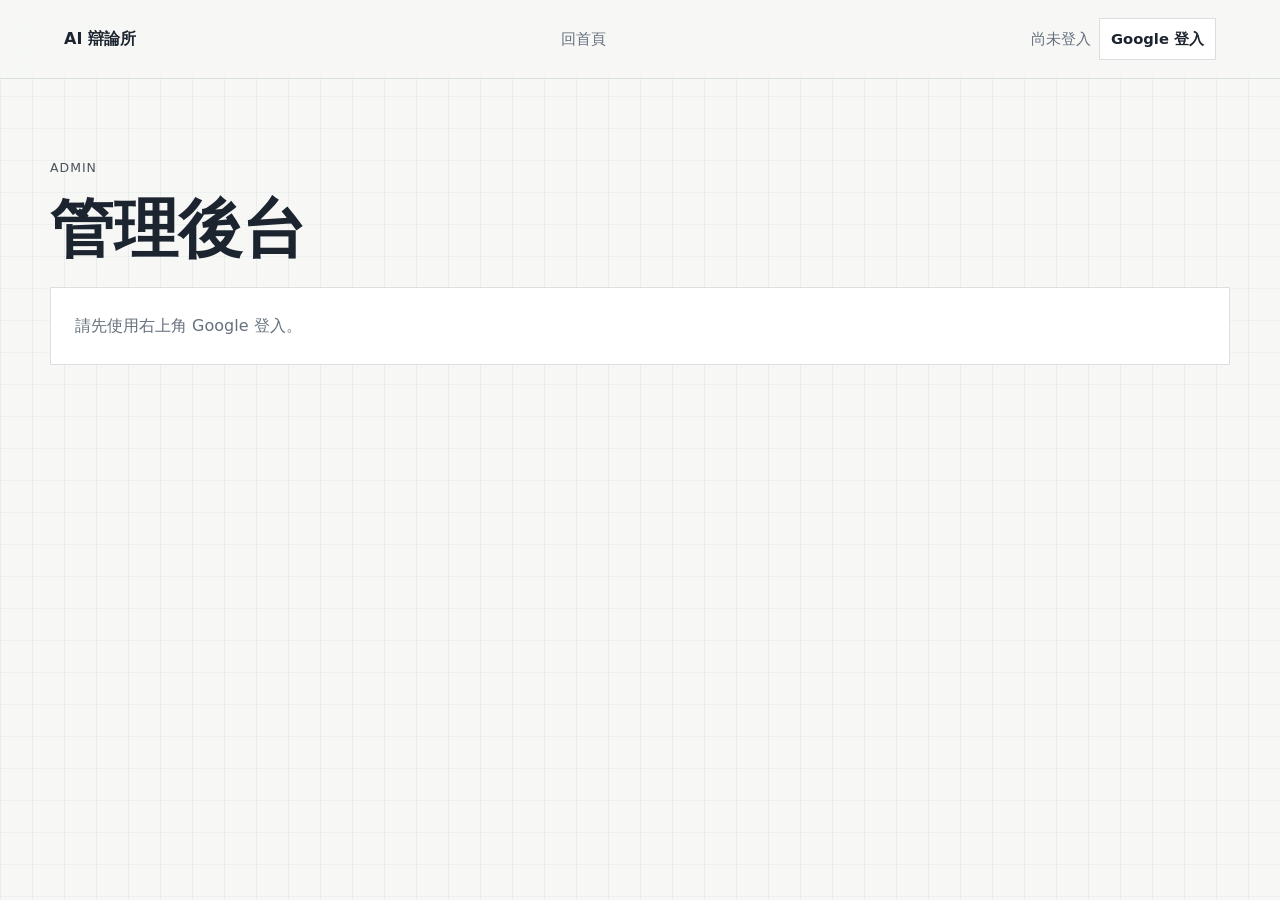
==== admin/index.html @ 91a142c6 "Add REST auth and admin dashboard" ====
<!doctype html>
<html lang="zh-Hant">
<head>
  <meta charset="utf-8">
  <meta name="viewport" content="width=device-width, initial-scale=1">
  <title>AI 辯論所管理後台</title>
  <link rel="stylesheet" href="../styles.css">
</head>
<body class="portal">
  <header class="portal-topbar">
    <a href="../" class="brand">AI 辯論所</a>
    <nav aria-label="管理導覽">
      <a href="../">回首頁</a>
    </nav>
    <div class="site-auth" data-site-auth aria-label="登入狀態"></div>
  </header>

  <main class="portal-shell">
    <section class="portal-section">
      <div class="portal-section-head">
        <p class="eyebrow">Admin</p>
        <h1>管理後台</h1>
      </div>
      <div data-admin-root>
        <article class="portal-empty">正在確認管理員權限。</article>
      </div>
    </section>
  </main>

  <script src="../supabase-config.js"></script>
  <script src="../site-auth.js?v=20260518-rest-auth"></script>
  <script src="admin.js?v=20260518-admin-v1"></script>
</body>
</html>
---- styles.css ----
:root {
  color-scheme: light;
  --bg: #f6f3ee;
  --ink: #202124;
  --muted: #6a6258;
  --line: #ddd4c8;
  --card: #fffdf8;
  --positive: #145c4b;
  --positive-soft: #dfeee9;
  --negative: #8b2d3b;
  --negative-soft: #f4e2e6;
  --judge: #4b3f72;
  --judge-soft: #e8e3f3;
  --accent: #b56a2a;
}

* { box-sizing: border-box; }

body {
  margin: 0;
  font-family: "Noto Sans TC", "Microsoft JhengHei", system-ui, sans-serif;
  line-height: 1.75;
  color: var(--ink);
  background: var(--bg);
}

.site-header {
  min-height: 82vh;
  display: grid;
  grid-template-columns: minmax(0, 1fr) 280px;
  gap: 32px;
  align-items: end;
  padding: 72px clamp(24px, 6vw, 84px) 52px;
  background:
    linear-gradient(rgba(32, 33, 36, .58), rgba(32, 33, 36, .22)),
    url("https://images.unsplash.com/photo-1518770660439-4636190af475?auto=format&fit=crop&w=1800&q=80") center / cover;
  color: #fff;
}

.euthanasia-page .site-header {
  background:
    linear-gradient(rgba(32, 33, 36, .62), rgba(32, 33, 36, .28)),
    url("https://images.unsplash.com/photo-1505751172876-fa1923c5c528?auto=format&fit=crop&w=1800&q=80") center / cover;
}

.school-phone-page .site-header {
  background:
    linear-gradient(rgba(32, 33, 36, .56), rgba(32, 33, 36, .24)),
    url("https://images.unsplash.com/photo-1509062522246-3755977927d7?auto=format&fit=crop&w=1800&q=80") center / cover;
}

.death-penalty-page .site-header {
  background:
    linear-gradient(rgba(20, 22, 24, .64), rgba(20, 22, 24, .30)),
    url("https://images.unsplash.com/photo-1589578527966-fdac0f44566c?auto=format&fit=crop&w=1800&q=80") center / cover;
}

.eyebrow {
  margin: 0 0 10px;
  font-size: .78rem;
  letter-spacing: .08em;
  text-transform: uppercase;
  color: currentColor;
  opacity: .78;
}

h1, h2, h3, h4 {
  margin: 0;
  line-height: 1.25;
  letter-spacing: 0;
}

h1 {
  max-width: 980px;
  font-size: clamp(2.2rem, 5vw, 4.8rem);
}

.lede {
  max-width: 760px;
  margin: 22px 0 0;
  font-size: 1.12rem;
  color: rgba(255,255,255,.9);
}

.score-card {
  padding: 20px;
  border: 1px solid rgba(255,255,255,.34);
  background: rgba(255,255,255,.12);
  backdrop-filter: blur(10px);
}

.score-card span {
  display: block;
  font-size: .9rem;
  opacity: .82;
}

.score-card strong {
  display: block;
  margin-top: 6px;
  font-size: 2rem;
}

.score-card p {
  margin: 10px 0 0;
  color: rgba(255,255,255,.86);
}

.role-panel {
  display: flex;
  flex-wrap: wrap;
  gap: 10px;
  margin-top: 22px;
}

.role-panel-item {
  min-width: 132px;
  padding: 10px 14px;
  border: 1px solid rgba(255,255,255,.34);
  background: rgba(255,255,255,.14);
  backdrop-filter: blur(10px);
}

.role-panel-item span {
  display: block;
  font-size: .82rem;
  color: rgba(255,255,255,.78);
}

.role-panel-item strong {
  display: block;
  margin-top: 2px;
  font-size: 1.08rem;
  color: #fff;
}

.tabs {
  position: sticky;
  top: 0;
  z-index: 5;
  display: flex;
  gap: 10px;
  padding: 12px clamp(18px, 5vw, 72px);
  border-bottom: 1px solid var(--line);
  background: rgba(246, 243, 238, .92);
  backdrop-filter: blur(12px);
}

.tabs .site-auth {
  margin-left: auto;
}

.tabs a {
  color: var(--ink);
  text-decoration: none;
  border: 1px solid var(--line);
  background: var(--card);
  padding: 8px 12px;
}

main {
  width: min(1120px, calc(100% - 36px));
  margin: 0 auto;
  padding: 48px 0 72px;
}

.section + .section { margin-top: 56px; }

.section-title {
  display: flex;
  justify-content: space-between;
  align-items: end;
  gap: 24px;
  margin-bottom: 18px;
}

.section-title h2 {
  font-size: clamp(1.6rem, 3vw, 2.4rem);
}

.media-grid {
  display: grid;
  grid-template-columns: minmax(0, 1.5fr) minmax(280px, .8fr);
  gap: 18px;
  align-items: stretch;
}

.media-panel {
  display: grid;
  gap: 14px;
  align-content: start;
  border: 1px solid var(--line);
  background: var(--card);
  padding: clamp(16px, 3vw, 24px);
}

.media-panel-head {
  display: flex;
  justify-content: space-between;
  gap: 16px;
  align-items: baseline;
}

.media-panel-head span {
  color: var(--muted);
  font-size: .9rem;
}

.media-panel-head strong {
  font-size: 1.16rem;
}

.video-frame {
  position: relative;
  overflow: hidden;
  border: 1px solid var(--line);
  background: #111;
  aspect-ratio: 16 / 9;
}

.video-frame iframe {
  position: absolute;
  inset: 0;
  width: 100%;
  height: 100%;
  border: 0;
}

.spotify-frame iframe {
  display: block;
  width: 100%;
  min-height: 232px;
  border: 0;
}

.media-panel p {
  margin: 0;
  color: var(--muted);
}

.podcast-placeholder {
  display: grid;
  align-content: center;
  min-height: 220px;
  padding: 22px;
  border: 1px dashed #b9ac9c;
  background:
    linear-gradient(135deg, rgba(20, 92, 75, .08), rgba(181, 106, 42, .08)),
    #fffaf1;
}

.podcast-placeholder h3 {
  margin: 2px 0 8px;
  font-size: clamp(1.6rem, 3vw, 2.2rem);
}

.podcast-player {
  display: grid;
  gap: 14px;
  min-height: 220px;
  align-content: center;
  padding: 22px;
  border: 1px solid var(--line);
  background: #fffaf1;
}

.podcast-player audio {
  width: 100%;
}

.stack {
  display: grid;
  gap: 18px;
}

.card {
  border: 1px solid var(--line);
  background: var(--card);
  padding: clamp(18px, 3vw, 30px);
  border-left: 8px solid var(--accent);
}

.card.positive { border-left-color: var(--positive); }
.card.negative { border-left-color: var(--negative); }
.card.judge { border-left-color: var(--judge); }

.card-head {
  display: flex;
  align-items: center;
  justify-content: space-between;
  gap: 18px;
  margin-bottom: 16px;
}

.card-actions {
  display: flex;
  align-items: center;
  justify-content: flex-end;
  flex-wrap: wrap;
  gap: 10px;
}

.segment-like {
  min-height: 36px;
  border: 1px solid var(--line);
  background: #fff;
  color: var(--ink);
  padding: 7px 12px;
  font: inherit;
  font-weight: 800;
  cursor: pointer;
}

.segment-like:disabled {
  cursor: not-allowed;
  opacity: .64;
}

.segment-like-count {
  color: var(--muted);
  font-size: .9rem;
}

.badge {
  display: inline-flex;
  align-items: center;
  gap: 8px;
  padding: 4px 10px;
  font-size: .86rem;
  border: 1px solid currentColor;
}

.positive .badge { color: var(--positive); background: var(--positive-soft); }
.negative .badge { color: var(--negative); background: var(--negative-soft); }
.judge .badge { color: var(--judge); background: var(--judge-soft); }

audio {
  width: min(360px, 100%);
  height: 36px;
}

.audio-box {
  display: grid;
  gap: 6px;
  min-width: min(360px, 100%);
}

.audio-box span {
  color: var(--muted);
  font-size: .86rem;
}

.content p {
  margin: 0 0 1em;
}

.content h3 {
  margin: 1.4em 0 .6em;
  font-size: 1.28rem;
}

.content h4 {
  margin: 1.2em 0 .4em;
  font-size: 1.05rem;
}

.content blockquote {
  margin: 0 0 1em;
  padding: 12px 16px;
  border-left: 4px solid var(--judge);
  background: var(--judge-soft);
}

.table-wrap {
  overflow-x: auto;
  margin: 16px 0;
}

table {
  width: 100%;
  border-collapse: collapse;
  background: #fff;
}

th, td {
  border: 1px solid var(--line);
  padding: 10px 12px;
  text-align: left;
  vertical-align: top;
}

th {
  background: #eee7dc;
}

.engagement-card {
  border: 1px solid var(--line);
  background: var(--card);
  padding: clamp(18px, 3vw, 30px);
}

.engagement-card h3 {
  font-size: 1.35rem;
}

.engagement-card code {
  background: #f1ece3;
  padding: 2px 5px;
}

.engagement-toolbar {
  display: flex;
  justify-content: space-between;
  gap: 18px;
  align-items: flex-start;
  padding-bottom: 18px;
  border-bottom: 1px solid var(--line);
}

.engagement-toolbar p {
  margin: 8px 0 0;
  color: var(--muted);
}

.auth-actions,
.comment-form-actions,
.like-row,
.view-row {
  display: flex;
  flex-wrap: wrap;
  gap: 10px;
  align-items: center;
}

.engagement-card button {
  min-height: 40px;
  border: 1px solid var(--line);
  background: #fff;
  color: var(--ink);
  padding: 8px 12px;
  font: inherit;
  cursor: pointer;
}

.engagement-card button:disabled {
  cursor: not-allowed;
  opacity: .62;
}

.engagement-card .button-main,
.comment-form button[type="submit"] {
  border-color: var(--accent);
  background: var(--accent);
  color: #fff;
}

.like-row {
  margin-top: 18px;
}

.view-row {
  margin-top: 18px;
  padding: 12px;
  border: 1px solid var(--line);
  background: #fbfcfa;
}

.view-row strong {
  margin-left: 4px;
  color: var(--ink);
}

.like-row span,
.comment-form-actions span,
.comment-meta time {
  color: var(--muted);
  font-size: .92rem;
}

.comment-form {
  display: grid;
  gap: 8px;
  margin-top: 18px;
}

.comment-form label {
  font-weight: 800;
}

.comment-form textarea {
  width: 100%;
  resize: vertical;
  border: 1px solid var(--line);
  background: #fff;
  color: var(--ink);
  padding: 12px;
  font: inherit;
}

.comment-form-actions {
  justify-content: space-between;
}

.comment-list {
  display: grid;
  gap: 12px;
  margin-top: 20px;
}

.comment-item {
  position: relative;
  border: 1px solid var(--line);
  background: #fbfcfa;
  padding: 14px;
}

.comment-meta {
  display: flex;
  flex-wrap: wrap;
  gap: 10px;
  align-items: baseline;
}

.comment-item p {
  margin: 8px 0 0;
  white-space: pre-wrap;
}

.comment-delete {
  margin-top: 10px;
  border-color: #d8b8be;
  color: var(--negative);
}

.empty-comments {
  margin: 0;
  color: var(--muted);
}

footer {
  border-top: 1px solid var(--line);
  padding: 24px clamp(18px, 5vw, 72px);
  color: var(--muted);
}

.portal {
  --bg: #f7f8f6;
  --ink: #1c2430;
  --muted: #65707d;
  --line: #d9e0df;
  --card: #ffffff;
  --accent: #2f6f73;
  background:
    linear-gradient(90deg, rgba(47, 111, 115, .07) 1px, transparent 1px),
    linear-gradient(rgba(47, 111, 115, .05) 1px, transparent 1px),
    var(--bg);
  background-size: 32px 32px;
}

.portal-topbar {
  display: flex;
  align-items: center;
  justify-content: space-between;
  gap: 24px;
  padding: 18px clamp(20px, 5vw, 72px);
  border-bottom: 1px solid var(--line);
  background: rgba(247, 248, 246, .9);
  backdrop-filter: blur(12px);
  position: sticky;
  top: 0;
  z-index: 10;
}

.brand {
  color: var(--ink);
  font-weight: 800;
  text-decoration: none;
}

.portal-topbar nav {
  display: flex;
  gap: 14px;
}

.portal-topbar nav a {
  color: var(--muted);
  text-decoration: none;
  font-size: .95rem;
}

.site-auth {
  display: flex;
  align-items: center;
  gap: 8px;
  color: var(--muted);
  font-size: .92rem;
}

.site-auth button {
  min-height: 36px;
  border: 1px solid var(--line);
  background: var(--card);
  color: var(--ink);
  padding: 7px 11px;
  font: inherit;
  font-weight: 800;
  cursor: pointer;
}

.site-auth button:disabled {
  cursor: not-allowed;
  opacity: .62;
}

.portal-shell {
  width: min(1180px, calc(100% - 36px));
  margin: 0 auto;
  padding: 44px 0 76px;
}

.portal-intro {
  display: grid;
  grid-template-columns: minmax(0, 1fr) 360px;
  gap: 28px;
  align-items: end;
  padding: clamp(26px, 5vw, 54px);
  border: 1px solid var(--line);
  background: rgba(255, 255, 255, .86);
}

.portal-intro h1 {
  font-size: clamp(2.1rem, 5vw, 4rem);
}

.portal-intro .lede {
  color: var(--muted);
}

.portal-schedule {
  display: inline-flex;
  align-items: center;
  margin: 20px 0 0;
  padding: 10px 14px;
  border: 1px solid rgba(68, 126, 112, .28);
  background: rgba(68, 126, 112, .08);
  color: #244f48;
  font-weight: 800;
}

.portal-stats {
  display: grid;
  grid-template-columns: repeat(2, 1fr);
  gap: 1px;
  margin: 0;
  border: 1px solid var(--line);
  background: var(--line);
}

.portal-stats div {
  padding: 16px;
  background: #fbfcfa;
}

.portal-stats dt {
  color: var(--muted);
  font-size: .84rem;
}

.portal-stats dd {
  margin: 4px 0 0;
  font-size: 1.35rem;
  font-weight: 800;
}

.portal-section {
  display: grid;
  gap: 18px;
  margin-top: 34px;
}

.portal-section-head h2 {
  font-size: clamp(1.55rem, 3vw, 2.2rem);
}

.debate-list {
  display: grid;
  gap: 16px;
}

.portal-empty {
  border: 1px solid var(--line);
  background: var(--card);
  padding: 24px;
  color: var(--muted);
}

.debate-card {
  display: grid;
  grid-template-columns: 260px minmax(0, 1fr);
  min-height: 260px;
  border: 1px solid var(--line);
  background: var(--card);
}

.debate-card-media {
  min-height: 100%;
  background:
    linear-gradient(rgba(28, 36, 48, .08), rgba(28, 36, 48, .16)),
    url("https://images.unsplash.com/photo-1518770660439-4636190af475?auto=format&fit=crop&w=900&q=80") center / cover;
}

.debate-card-euthanasia .debate-card-media {
  background:
    linear-gradient(rgba(28, 36, 48, .10), rgba(28, 36, 48, .20)),
    url("https://images.unsplash.com/photo-1505751172876-fa1923c5c528?auto=format&fit=crop&w=900&q=80") center / cover;
}

.debate-card-school-phone .debate-card-media {
  background:
    linear-gradient(rgba(28, 36, 48, .08), rgba(28, 36, 48, .18)),
    url("https://images.unsplash.com/photo-1509062522246-3755977927d7?auto=format&fit=crop&w=900&q=80") center / cover;
}

.debate-card-death-penalty .debate-card-media {
  background:
    linear-gradient(rgba(28, 36, 48, .14), rgba(28, 36, 48, .24)),
    url("https://images.unsplash.com/photo-1589578527966-fdac0f44566c?auto=format&fit=crop&w=900&q=80") center / cover;
}

.debate-card-body {
  display: grid;
  align-content: center;
  gap: 14px;
  padding: clamp(20px, 4vw, 34px);
}

.debate-card h3 {
  max-width: 760px;
  font-size: clamp(1.35rem, 2.4vw, 2rem);
}

.debate-card p {
  max-width: 760px;
  margin: 0;
  color: var(--muted);
}

.debate-meta-row {
  display: flex;
  flex-wrap: wrap;
  gap: 8px;
}

.debate-meta-row span {
  border: 1px solid var(--line);
  background: #f4f7f4;
  color: var(--muted);
  padding: 3px 9px;
  font-size: .86rem;
}

.score-strip {
  display: flex;
  flex-wrap: wrap;
  gap: 10px;
}

.debate-card-stats {
  display: flex;
  flex-wrap: wrap;
  gap: 10px;
}

.debate-card-stats span {
  border: 1px solid var(--line);
  background: #fbfcfa;
  color: var(--muted);
  padding: 8px 12px;
}

.debate-card-stats strong {
  color: var(--ink);
  font-size: 1.18rem;
}

.score-strip span {
  border-left: 4px solid var(--accent);
  background: #eef5f2;
  padding: 8px 12px;
  color: var(--muted);
}

.score-strip strong {
  color: var(--ink);
  font-size: 1.22rem;
}

.debate-card-actions {
  display: flex;
  flex-wrap: wrap;
  gap: 10px;
  margin-top: 4px;
}

.debate-card-actions a {
  color: var(--ink);
  text-decoration: none;
  border: 1px solid var(--line);
  padding: 8px 12px;
  background: #fff;
}

.debate-card-actions .primary-link {
  color: #fff;
  border-color: var(--accent);
  background: var(--accent);
}

.admin-stack {
  display: grid;
  gap: 18px;
}

.admin-card {
  grid-template-columns: 1fr;
}

.admin-grid {
  display: grid;
  gap: 12px;
}

.admin-field {
  display: grid;
  gap: 6px;
  color: var(--muted);
}

.admin-field input {
  width: 100%;
  box-sizing: border-box;
  border: 1px solid var(--line);
  padding: 10px 12px;
  font: inherit;
}

@media (max-width: 760px) {
  .site-header {
    grid-template-columns: 1fr;
    min-height: 86vh;
    padding-top: 56px;
  }

  .tabs {
    overflow-x: auto;
  }

  .tabs .site-auth {
    margin-left: 0;
  }

  .card-head {
    align-items: flex-start;
    flex-direction: column;
  }

  .engagement-toolbar {
    flex-direction: column;
  }

  .media-grid {
    grid-template-columns: 1fr;
  }

  .portal-topbar {
    align-items: flex-start;
    flex-direction: column;
  }

  .site-auth {
    flex-wrap: wrap;
  }

  .portal-intro {
    grid-template-columns: 1fr;
  }

  .portal-stats {
    grid-template-columns: 1fr;
  }

  .debate-card {
    grid-template-columns: 1fr;
  }

  .debate-card-media {
    min-height: 170px;
  }
}
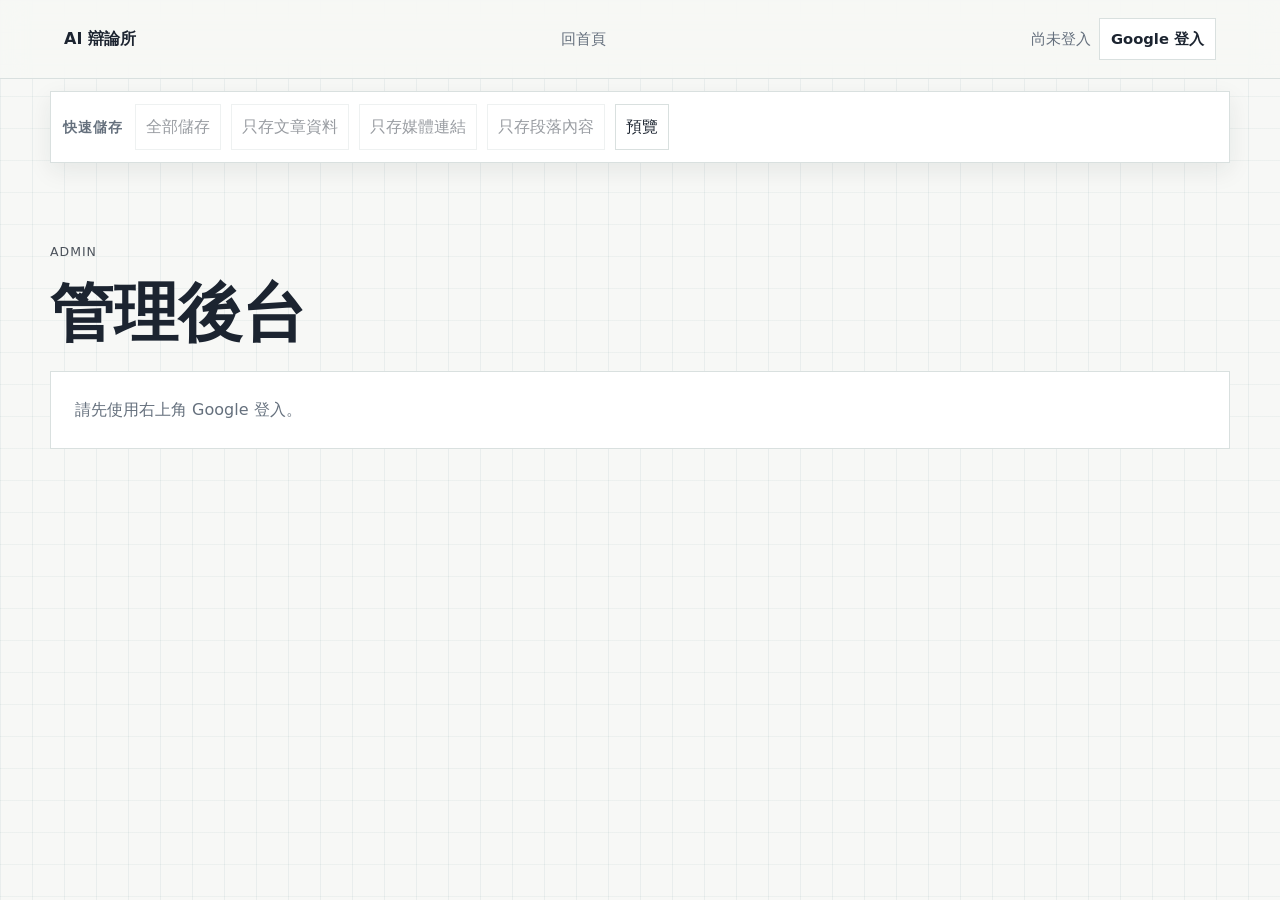
==== commit ee39326c: "Add sticky save bar to admin editor" ====
--- a/admin/index.html
+++ b/admin/index.html
@@ -4,7 +4,7 @@
   <meta charset="utf-8">
   <meta name="viewport" content="width=device-width, initial-scale=1">
   <title>AI 辯論所管理後台</title>
-  <link rel="stylesheet" href="../styles.css">
+  <link rel="stylesheet" href="../styles.css?v=20260528-admin-sticky-save">
 </head>
 <body class="portal">
   <header class="portal-topbar">
@@ -14,6 +14,17 @@
     </nav>
     <div class="site-auth" data-site-auth aria-label="登入狀態"></div>
   </header>
+
+  <div class="admin-global-savebar" data-admin-savebar aria-label="快速儲存工具列">
+    <div class="admin-global-savebar-inner">
+      <span class="admin-global-savebar-label">快速儲存</span>
+      <button type="button" class="primary-link" data-savebar-action="all">全部儲存</button>
+      <button type="button" data-savebar-action="debate">只存文章資料</button>
+      <button type="button" data-savebar-action="media">只存媒體連結</button>
+      <button type="button" data-savebar-action="segments">只存段落內容</button>
+      <a href="#" data-savebar-preview>預覽</a>
+    </div>
+  </div>
 
   <main class="portal-shell">
     <section class="portal-section">
@@ -28,7 +39,56 @@
   </main>
 
   <script src="../supabase-config.js"></script>
-  <script src="../site-auth.js?v=20260518-rest-auth"></script>
-  <script src="admin.js?v=20260518-admin-v1"></script>
+  <script src="../site-auth.js?v=20260518-auth-hash"></script>
+  <script src="admin.js?v=20260528-admin-sticky-save"></script>
+  <script>
+    (() => {
+      const savebar = document.querySelector("[data-admin-savebar]");
+      if (!savebar) return;
+
+      const actionToSelector = {
+        all: "[data-save-all]",
+        debate: "[data-save-debate]",
+        media: "[data-save-media]",
+        segments: "[data-save-segments]",
+      };
+
+      function syncSavebar() {
+        const inEditor = !!document.querySelector("[data-admin-root] [data-debate-id]");
+        savebar.dataset.mode = inEditor ? "editor" : "list";
+        savebar.querySelectorAll("[data-savebar-action]").forEach((button) => {
+          const selector = actionToSelector[button.dataset.savebarAction];
+          button.disabled = !document.querySelector(selector);
+        });
+        const previewLink = savebar.querySelector("[data-savebar-preview]");
+        const livePreviewLink = document.querySelector('.debate-card-actions a[href*="../debates/view/"]');
+        previewLink.href = livePreviewLink?.href || "#";
+      }
+
+      savebar.addEventListener("click", (event) => {
+        const actionButton = event.target.closest("[data-savebar-action]");
+        if (actionButton) {
+          const selector = actionToSelector[actionButton.dataset.savebarAction];
+          const target = document.querySelector(selector);
+          if (target) target.click();
+          return;
+        }
+
+        const preview = event.target.closest("[data-savebar-preview]");
+        if (preview && preview.getAttribute("href") === "#") {
+          event.preventDefault();
+        }
+      });
+
+      const root = document.querySelector("[data-admin-root]");
+      if (root) {
+        const observer = new MutationObserver(syncSavebar);
+        observer.observe(root, { childList: true, subtree: true });
+      }
+
+      syncSavebar();
+      window.addEventListener("load", syncSavebar);
+    })();
+  </script>
 </body>
 </html>
--- a/styles.css
+++ b/styles.css
@@ -288,8 +288,13 @@
   display: flex;
   align-items: center;
   justify-content: space-between;
+  flex-wrap: wrap;
   gap: 18px;
   margin-bottom: 16px;
+}
+
+.card-head > div:first-child {
+  flex: 1 1 320px;
 }
 
 .card-actions {
@@ -297,7 +302,19 @@
   align-items: center;
   justify-content: flex-end;
   flex-wrap: wrap;
+  flex: 0 1 380px;
+  width: min(380px, 100%);
   gap: 10px;
+}
+
+.segment-feedback {
+  display: flex;
+  align-items: center;
+  justify-content: flex-end;
+  gap: 10px;
+  margin-top: 20px;
+  padding-top: 14px;
+  border-top: 1px solid var(--line);
 }
 
 .segment-like {
@@ -342,7 +359,13 @@
 .audio-box {
   display: grid;
   gap: 6px;
-  min-width: min(360px, 100%);
+  width: min(360px, 100%);
+}
+
+.audio-box audio {
+  display: block;
+  width: 100%;
+  min-width: min(260px, 100%);
 }
 
 .audio-box span {
@@ -727,6 +750,12 @@
     url("https://images.unsplash.com/photo-1589578527966-fdac0f44566c?auto=format&fit=crop&w=900&q=80") center / cover;
 }
 
+.debate-card-minimum-wage .debate-card-media {
+  background:
+    linear-gradient(rgba(28, 36, 48, .10), rgba(28, 36, 48, .22)),
+    url("https://images.unsplash.com/photo-1579621970563-ebec7560ff3e?auto=format&fit=crop&w=900&q=80") center / cover;
+}
+
 .debate-card-body {
   display: grid;
   align-content: center;
@@ -830,18 +859,224 @@
   gap: 12px;
 }
 
+.admin-main-grid {
+  grid-template-columns: minmax(260px, 2fr) minmax(180px, 1fr) minmax(140px, .6fr) minmax(220px, 1fr);
+}
+
+.admin-media-grid {
+  display: grid;
+  gap: 12px;
+  grid-template-columns: repeat(3, minmax(0, 1fr));
+}
+
 .admin-field {
   display: grid;
   gap: 6px;
   color: var(--muted);
 }
 
-.admin-field input {
+.admin-field input,
+.admin-field select,
+.admin-field textarea {
   width: 100%;
   box-sizing: border-box;
   border: 1px solid var(--line);
   padding: 10px 12px;
   font: inherit;
+  background: #fff;
+}
+
+.admin-media-field {
+  border: 1px solid var(--line);
+  padding: 12px;
+  margin: 0;
+}
+
+.admin-media-field legend {
+  color: var(--ink);
+  font-weight: 800;
+}
+
+.admin-list-toolbar {
+  display: flex;
+  align-items: center;
+  justify-content: space-between;
+  gap: 16px;
+  margin-bottom: 16px;
+}
+
+.admin-list-toolbar h2 {
+  margin: 0;
+}
+
+.admin-table-wrap {
+  overflow-x: auto;
+  border: 1px solid var(--line);
+  background: #fff;
+}
+
+.admin-table {
+  width: 100%;
+  border-collapse: collapse;
+  min-width: 880px;
+}
+
+.admin-table th,
+.admin-table td {
+  border-bottom: 1px solid var(--line);
+  padding: 12px;
+  text-align: left;
+  vertical-align: top;
+}
+
+.admin-table th {
+  color: var(--muted);
+  background: #f4f7f4;
+  font-size: .9rem;
+}
+
+.admin-table td strong,
+.admin-table td span {
+  display: block;
+}
+
+.admin-table td span {
+  color: var(--muted);
+  font-size: .88rem;
+  margin-top: 4px;
+}
+
+.admin-row-actions {
+  display: flex;
+  flex-wrap: wrap;
+  gap: 8px;
+}
+
+.admin-row-actions a,
+.admin-row-actions button,
+.admin-list-toolbar button {
+  border: 1px solid var(--line);
+  background: #fff;
+  color: var(--ink);
+  padding: 8px 10px;
+  text-decoration: none;
+  font: inherit;
+}
+
+.admin-status-pill,
+.admin-media-pill {
+  display: inline-block;
+  border: 1px solid var(--line);
+  padding: 4px 8px;
+  color: var(--muted);
+  background: #fff;
+  margin: 0 4px 4px 0;
+}
+
+.admin-status-published,
+.admin-media-pill.is-ready {
+  color: #0f4f3a;
+  border-color: #9fd0bd;
+  background: #eef8f3;
+}
+
+.admin-status-scheduled {
+  color: #5c4516;
+  border-color: #dcc886;
+  background: #fff8dc;
+}
+
+.admin-status-draft,
+.admin-status-archived {
+  color: var(--muted);
+  background: #f7f7f7;
+}
+
+.admin-editor-section {
+  display: grid;
+  gap: 12px;
+  margin-top: 18px;
+}
+
+.admin-editor-actions {
+  margin: 8px 0 4px;
+  flex-wrap: wrap;
+  gap: 10px;
+  align-items: center;
+}
+
+.admin-editor-actions-bottom {
+  margin-top: 18px;
+}
+
+.admin-global-savebar {
+  position: sticky;
+  top: 10px;
+  z-index: 40;
+  padding: 0 24px;
+  margin: 12px auto 0;
+}
+
+.admin-global-savebar-inner {
+  width: min(1180px, calc(100vw - 48px));
+  margin: 0 auto;
+  display: flex;
+  flex-wrap: wrap;
+  gap: 10px;
+  align-items: center;
+  padding: 12px;
+  background: rgba(255, 255, 255, 0.96);
+  border: 1px solid var(--line);
+  box-shadow: 0 8px 24px rgba(28, 32, 40, 0.08);
+  backdrop-filter: blur(8px);
+}
+
+.admin-global-savebar-label {
+  font-size: .86rem;
+  font-weight: 800;
+  letter-spacing: .08em;
+  color: var(--muted);
+  margin-right: 2px;
+}
+
+.admin-global-savebar a,
+.admin-global-savebar button {
+  border: 1px solid var(--line);
+  background: #fff;
+  color: var(--ink);
+  padding: 8px 10px;
+  text-decoration: none;
+  font: inherit;
+}
+
+.admin-global-savebar button:disabled {
+  opacity: .45;
+  cursor: not-allowed;
+}
+
+.admin-editor-actions + .admin-media-grid {
+  margin-top: 8px;
+}
+
+.admin-segment-stack {
+  display: grid;
+  gap: 14px;
+}
+
+.admin-segment-field {
+  border: 1px solid var(--line);
+  padding: 14px;
+  margin: 0;
+  background: #fff;
+}
+
+.admin-segment-field legend {
+  color: var(--ink);
+  font-weight: 800;
+}
+
+.admin-segment-meta {
+  grid-template-columns: minmax(180px, 1fr) minmax(160px, .7fr) minmax(240px, 1.2fr);
 }
 
 @media (max-width: 760px) {
@@ -872,6 +1107,21 @@
     grid-template-columns: 1fr;
   }
 
+  .admin-main-grid,
+  .admin-media-grid,
+  .admin-segment-meta {
+    grid-template-columns: 1fr;
+  }
+
+  .admin-global-savebar {
+    top: 0;
+    padding: 0 12px;
+  }
+
+  .admin-global-savebar-inner {
+    width: 100%;
+  }
+
   .portal-topbar {
     align-items: flex-start;
     flex-direction: column;
